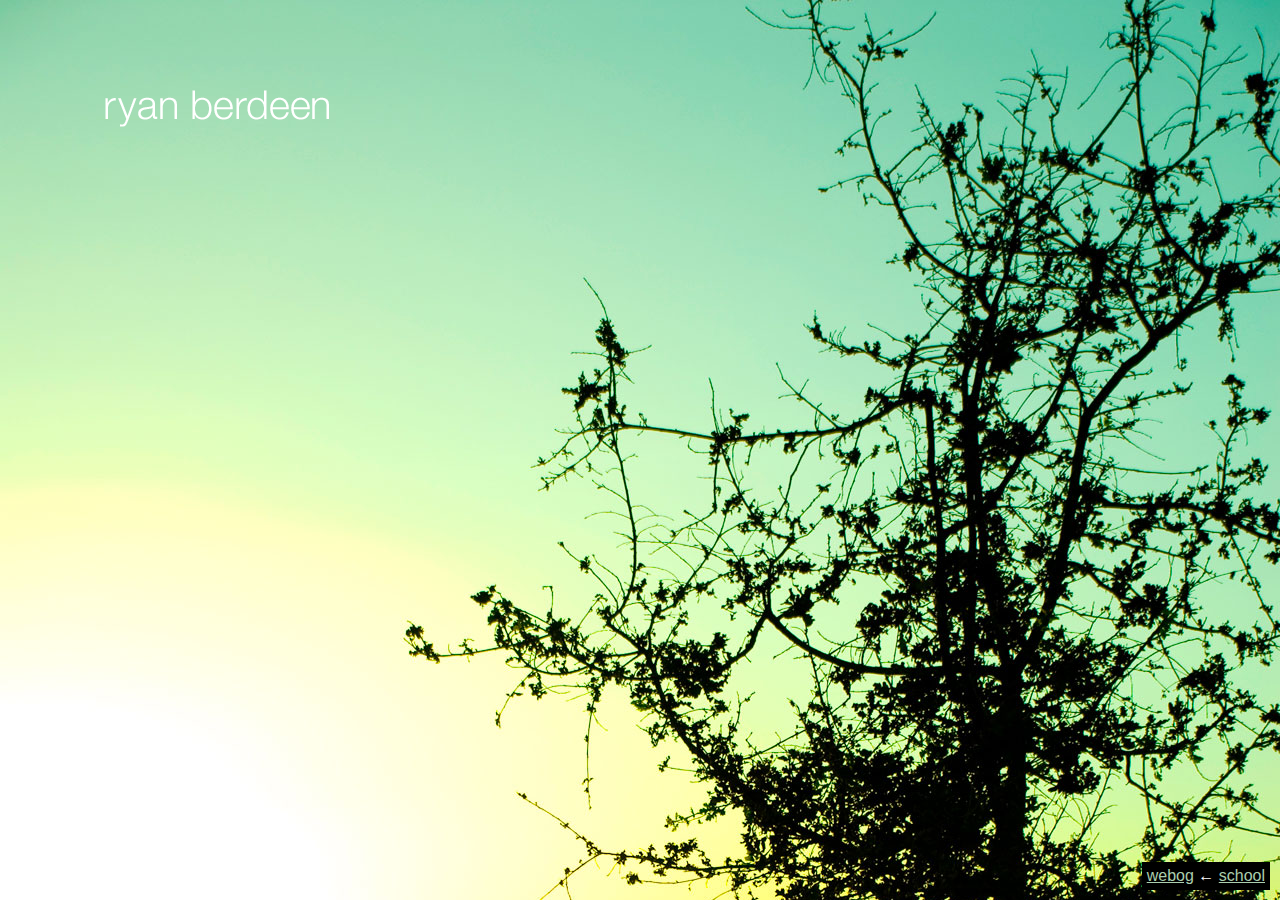
==== index.html @ 753cbdb0 "importing ryanberdeen.com" ====
<!DOCTYPE html PUBLIC "-//W3C//DTD XHTML 1.1//EN" "http://www.w3.org/TR/xhtml11/DTD/xhtml11.dtd">
<!-- ♥ -->
<html>
<head>
<title>ryan berdeen</title>
<style type="text/css">
body, html {
	height: 100%;
	border: none;
}
body {
	background-color: #abceae;
	background-image: url(tile.png);
	background-position: top left;
	margin: 0;
	padding: 0;
}

div#main {
	background-image: url(top.jpg);
	width: 100%;
	height: 100%;
	background-position: top right;
	background-repeat: no-repeat;
	margin: 0;
}

h1 {
	width: 224px;
	height: 37px;
	position: relative;
	top: 90px;
	left: 105px;
	background-image: url(ryan_berdeen.gif);
	margin: 0;
}

div#footer {
	font-family: helvetica, arial, sans-serif;
	color: #fff;
	position: absolute;
	bottom: 10px;
	right: 10px;
	background-color: #000;
	padding: 5px;
}

a {
	color: #abceae;
}
</style>
<body>
<div id="main"><h1></h1>
<div id="footer">
	<a href="http://ry1.org/weblog/">webog</a> &larr; <a href="http://uoregon.edu/~rberdeen/">school</a>
</div>

</body>
</html>

<!-- i used to be good at this -->
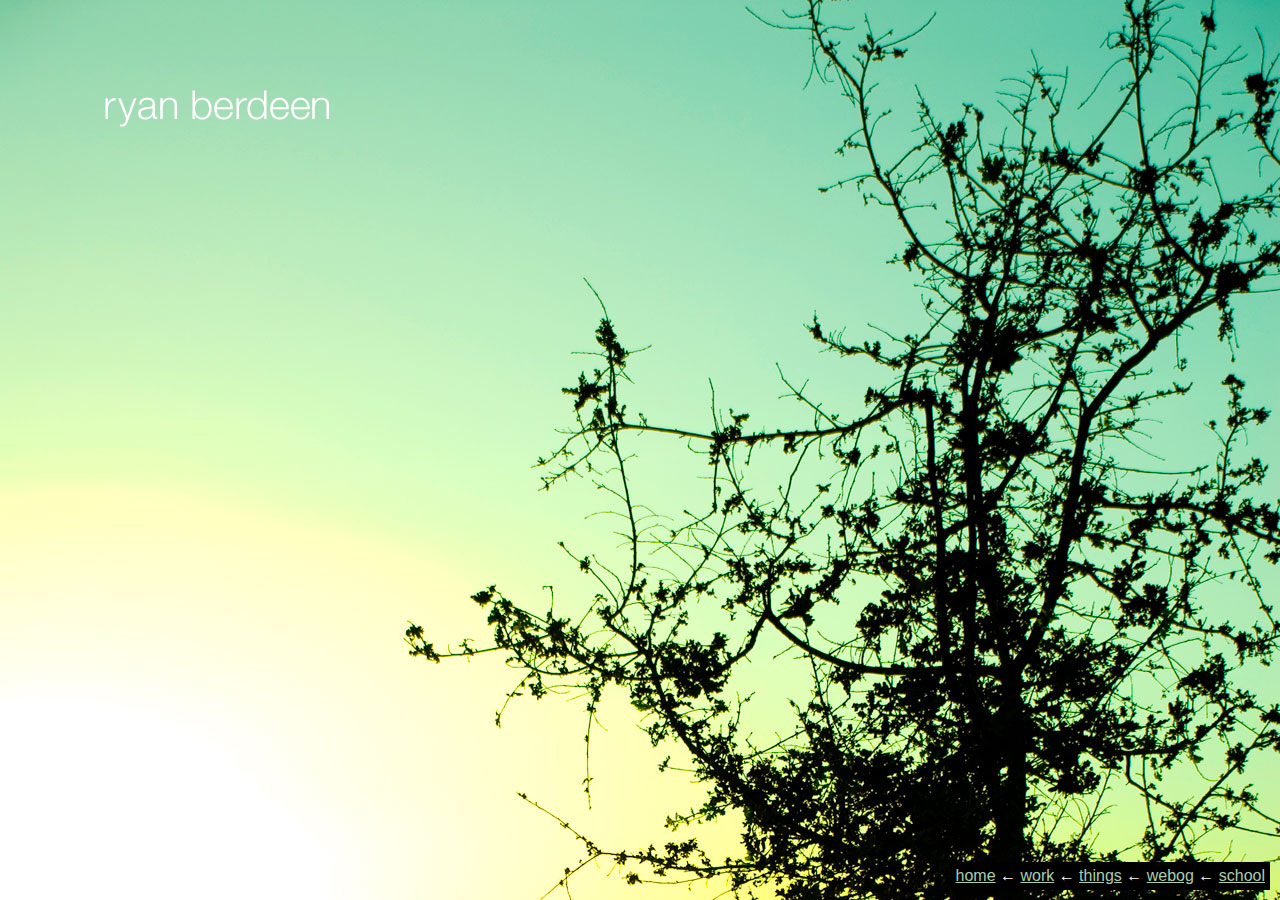
==== commit 5abfe9d2: "added openid, work, school, webog..." ====
--- a/index.html
+++ b/index.html
@@ -3,6 +3,10 @@
 <html>
 <head>
 <title>ryan berdeen</title>
+
+<link rel="openid.server" href="https://api.screenname.aol.com/auth/openidServer" />
+<link rel="openid.delegate" href="http://openid.aol.com/rberdeen" />
+
 <style type="text/css">
 body, html {
 	height: 100%;
@@ -52,7 +56,7 @@
 <body>
 <div id="main"><h1></h1>
 <div id="footer">
-	<a href="http://ry1.org/weblog/">webog</a> &larr; <a href="http://uoregon.edu/~rberdeen/">school</a>
+	<a href="http://home.ryanberdeen.com/">home</a> &larr; <a href="http://lunarlogic.com/">work</a> &larr; <a href="http://things.ryanberdeen.com/">things</a> &larr; <a href="http://ry1.org/weblog/">webog</a> &larr; <a href="http://uoregon.edu/~rberdeen/">school</a>
 </div>
 
 </body>
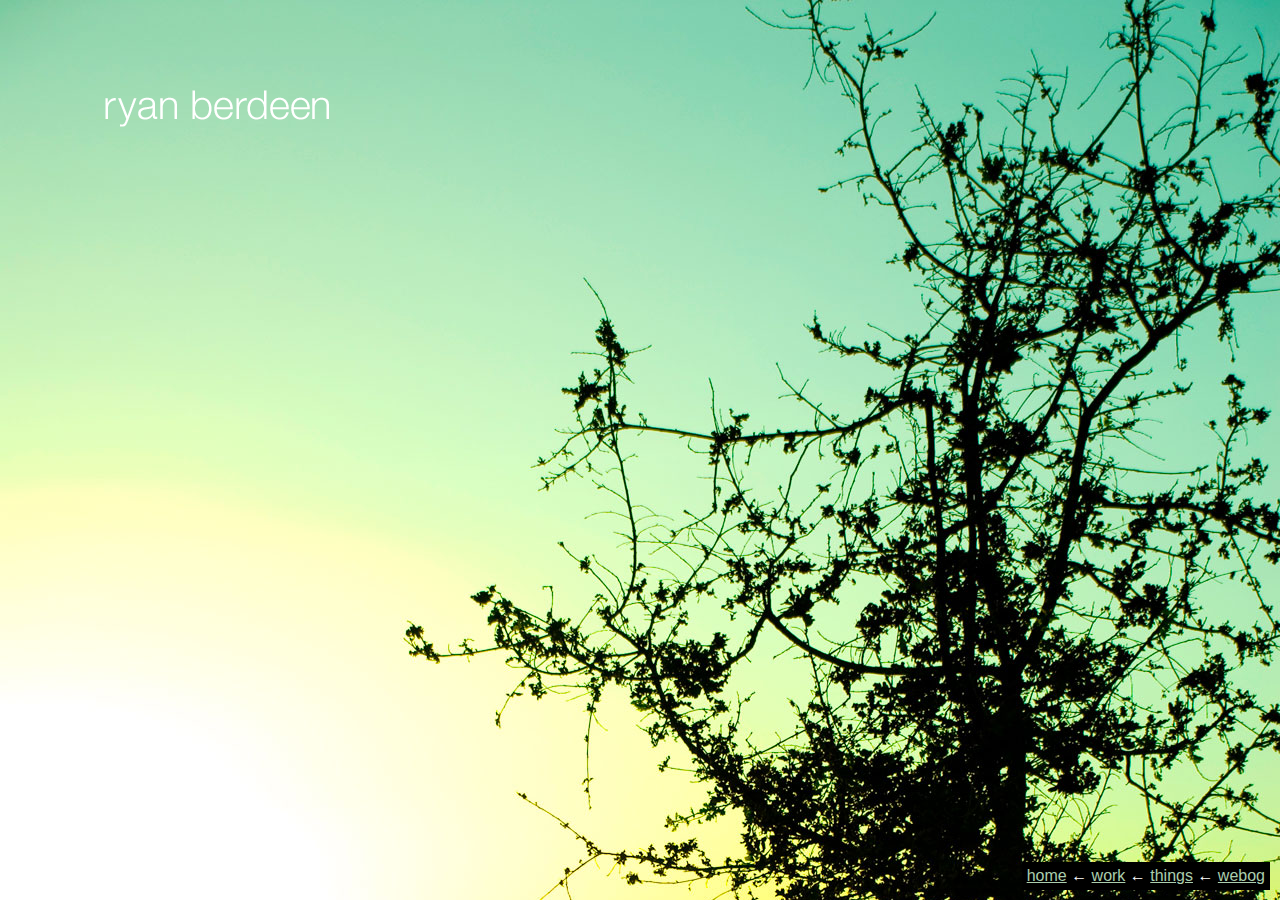
==== commit d3156254: "updated link to webog, removed link to school" ====
--- a/index.html
+++ b/index.html
@@ -56,10 +56,21 @@
 <body>
 <div id="main"><h1></h1>
 <div id="footer">
-	<a href="http://home.ryanberdeen.com/">home</a> &larr; <a href="http://lunarlogic.com/">work</a> &larr; <a href="http://things.ryanberdeen.com/">things</a> &larr; <a href="http://ry1.org/weblog/">webog</a> &larr; <a href="http://uoregon.edu/~rberdeen/">school</a>
+	<a href="http://home.ryanberdeen.com/">home</a> &larr; <a href="http://lunarlogic.com/">work</a> &larr; <a href="http://things.ryanberdeen.com/">things</a> &larr; <a href="/webog/">webog</a>
 </div>
 
 </body>
+
+<script type="text/javascript">
+var gaJsHost = (("https:" == document.location.protocol) ? "https://ssl." : "http://www.");
+document.write(unescape("%3Cscript src='" + gaJsHost + "google-analytics.com/ga.js' type='text/javascript'%3E%3C/script%3E"));
+</script>
+<script type="text/javascript">
+var pageTracker = _gat._getTracker("UA-3527365-3");
+pageTracker._initData();
+pageTracker._trackPageview();
+</script>
+
 </html>
 
 <!-- i used to be good at this -->
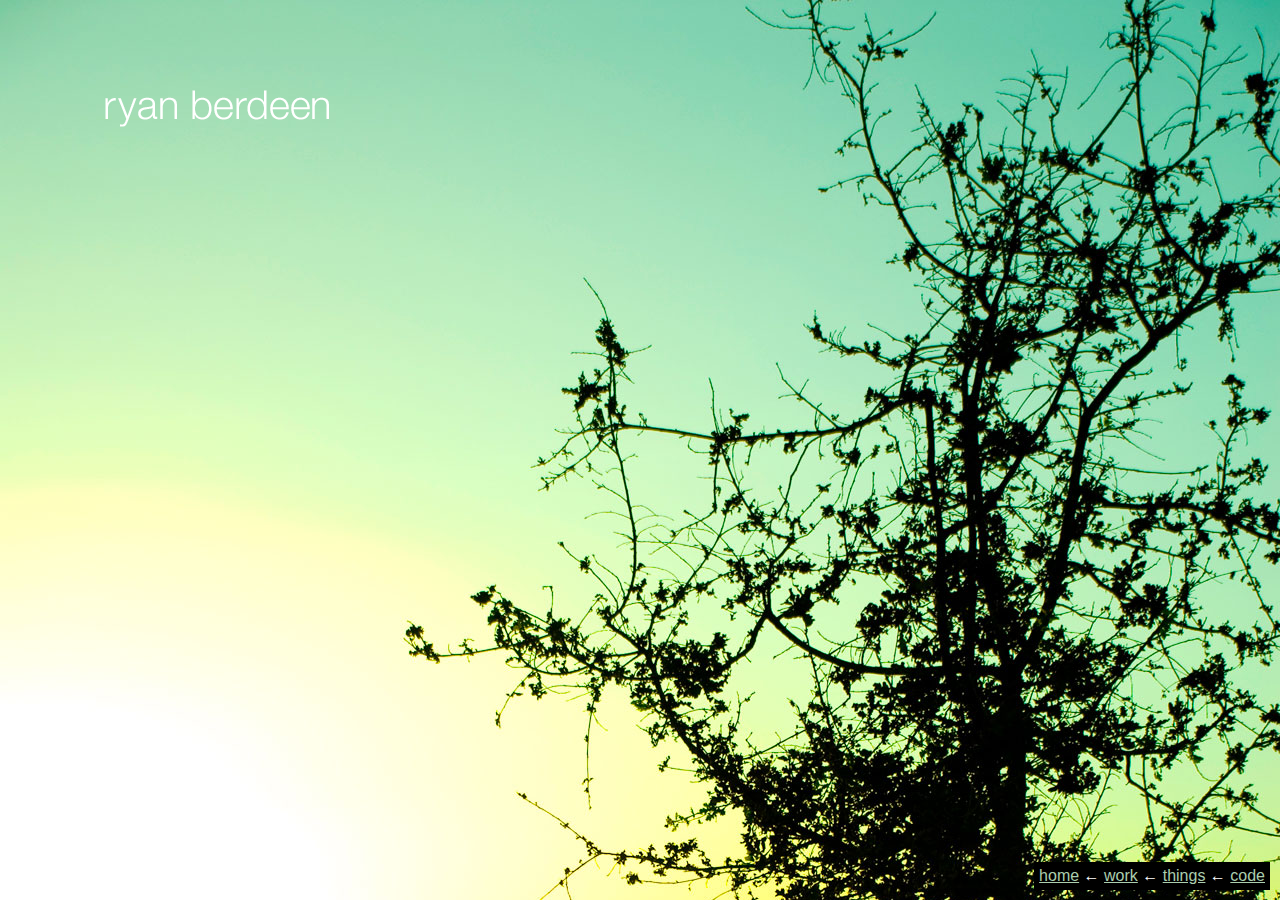
==== commit 20c5d245: "added link to code" ====
--- a/index.html
+++ b/index.html
@@ -56,7 +56,7 @@
 <body>
 <div id="main"><h1></h1>
 <div id="footer">
-	<a href="http://home.ryanberdeen.com/">home</a> &larr; <a href="http://lunarlogic.com/">work</a> &larr; <a href="http://things.ryanberdeen.com/">things</a> &larr; <a href="/webog/">webog</a>
+	<a href="http://home.ryanberdeen.com/">home</a> &larr; <a href="http://lunarlogic.com/">work</a> &larr; <a href="http://things.ryanberdeen.com/">things</a> &larr; <a href="http://github.com/also">code</a>
 </div>
 
 </body>
